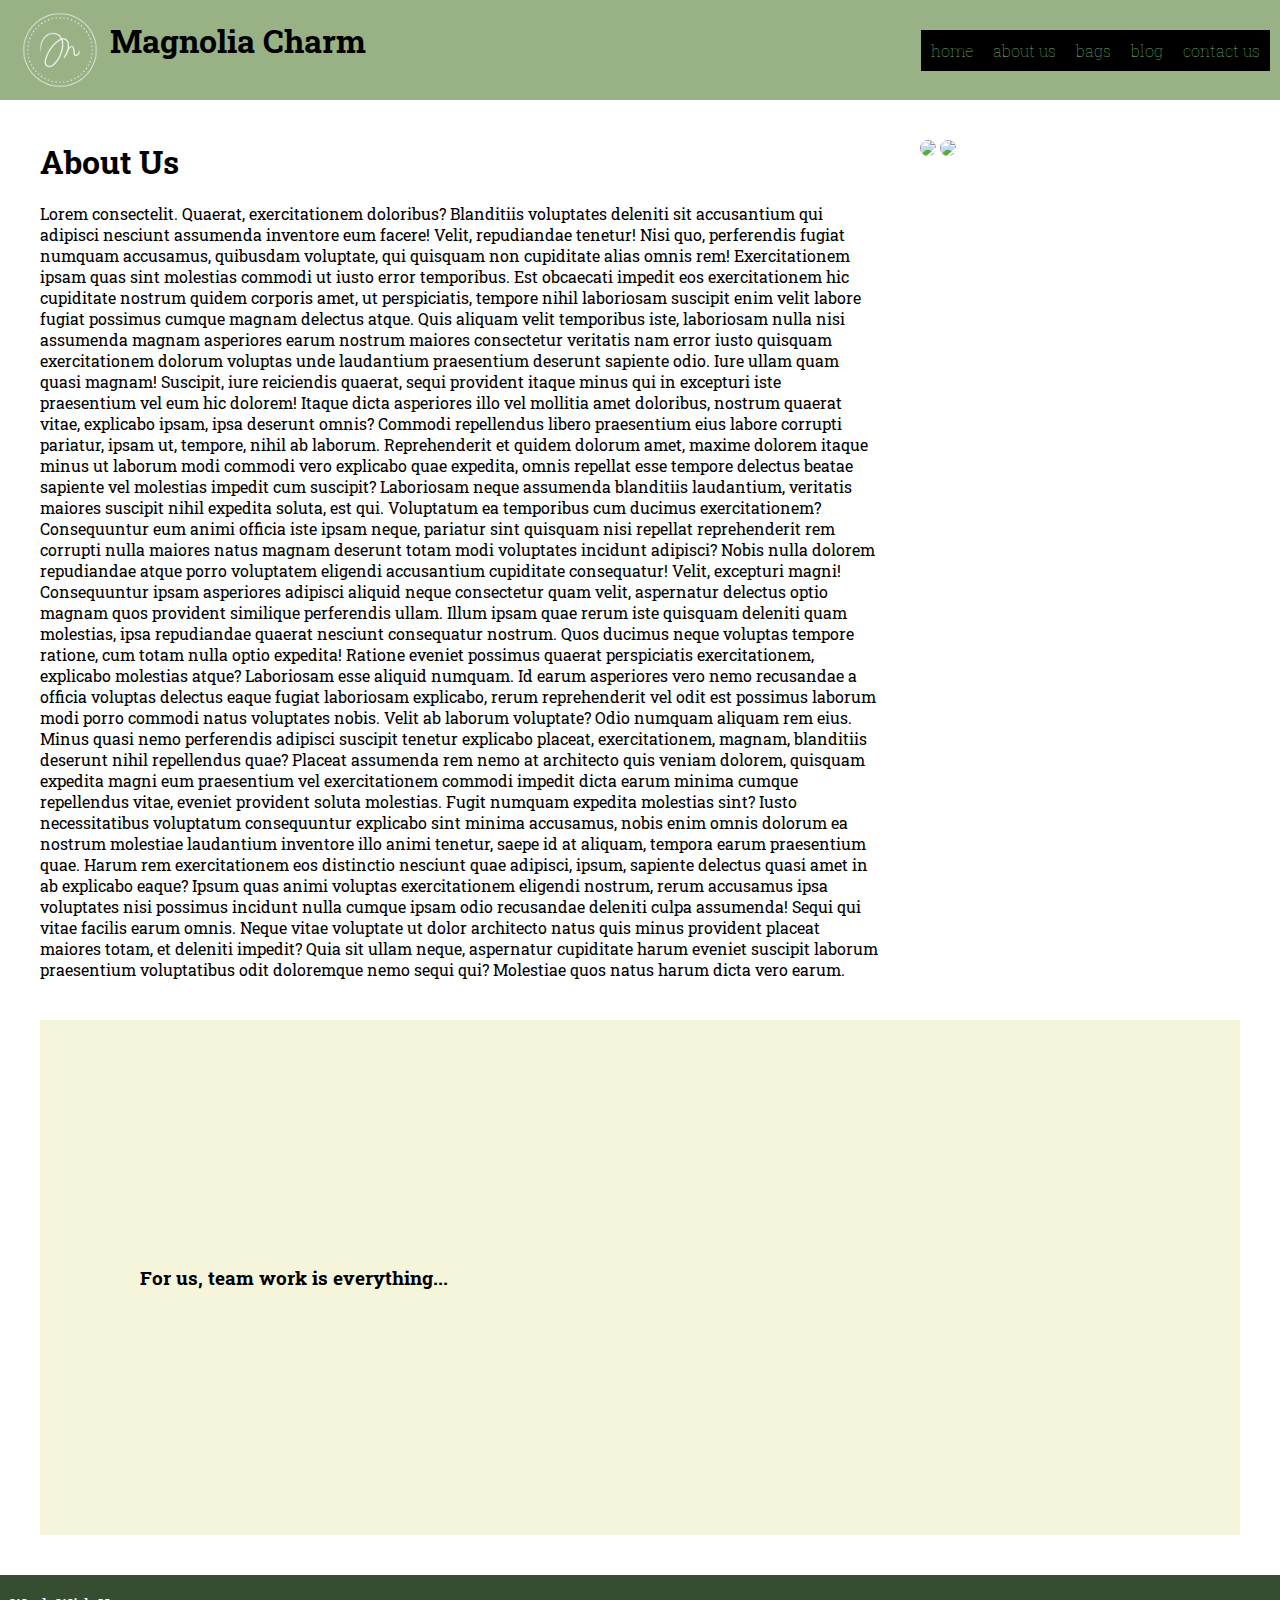
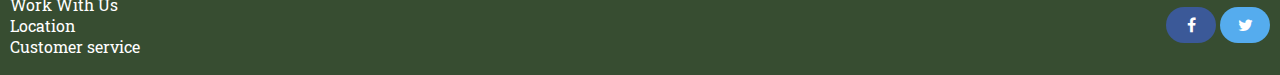
==== pages/about-us.html @ bbe24be5 "first commit" ====
<!DOCTYPE html>
<html lang="en">
<head>
    <meta charset="UTF-8">
    <meta http-equiv="X-UA-Compatible" content="IE=edge">
    <meta name="viewport" content="width=device-width, initial-scale=1.0">
    <title>Meet Our Company</title>
    <link rel="stylesheet" href="../style.css">

<link rel="preconnect" href="https://fonts.googleapis.com">
<link rel="preconnect" href="https://fonts.gstatic.com" crossorigin>
<link href="https://fonts.googleapis.com/css2?family=Roboto+Slab:wght@300;700&display=swap" rel="stylesheet">
<link rel="stylesheet" href="https://cdnjs.cloudflare.com/ajax/libs/font-awesome/4.7.0/css/font-awesome.min.css">

</head>
<body>
    <header>
        <div class="logo">
            <img width="100" alt="logo-magnolia" src="../assets/logo-magnolia.png"/>
            <h1>Magnolia Charm</h1> 
        </div>
        <nav>
            <ul> 
                <li><a href="../index.html">home</a></li>
                <li><a href="./about-us.html">about us</a></li>
                <li><a href="./bags.html">bags</a></li>
                <li><a href="./blog.html">blog</a></li>
                <li><a href="./contact-us.html">contact us</a></li>
            </ul>
        </nav>
    </header>

    <main class="container">
        <div id="about-us">
            <div class="about-us-content">
                <h1>About Us</h1>
                <p>Lorem consectelit. Quaerat, exercitationem doloribus? Blanditiis voluptates deleniti sit accusantium qui adipisci nesciunt assumenda inventore eum facere! Velit, repudiandae tenetur! Nisi quo, perferendis fugiat numquam accusamus, quibusdam voluptate, qui quisquam non cupiditate alias omnis rem! Exercitationem ipsam quas sint molestias commodi ut iusto error temporibus. Est obcaecati impedit eos exercitationem hic cupiditate nostrum quidem corporis amet, ut perspiciatis, tempore nihil laboriosam suscipit enim velit labore fugiat possimus cumque magnam delectus atque. Quis aliquam velit temporibus iste, laboriosam nulla nisi assumenda magnam asperiores earum nostrum maiores consectetur veritatis nam error iusto quisquam exercitationem dolorum voluptas unde laudantium praesentium deserunt sapiente odio. Iure ullam quam quasi magnam! Suscipit, iure reiciendis quaerat, sequi provident itaque minus qui in excepturi iste praesentium vel eum hic dolorem! Itaque dicta asperiores illo vel mollitia amet doloribus, nostrum quaerat vitae, explicabo ipsam, ipsa deserunt omnis? Commodi repellendus libero praesentium eius labore corrupti pariatur, ipsam ut, tempore, nihil ab laborum. Reprehenderit et quidem dolorum amet, maxime dolorem itaque minus ut laborum modi commodi vero explicabo quae expedita, omnis repellat esse tempore delectus beatae sapiente vel molestias impedit cum suscipit? Laboriosam neque assumenda blanditiis laudantium, veritatis maiores suscipit nihil expedita soluta, est qui. Voluptatum ea temporibus cum ducimus exercitationem? Consequuntur eum animi officia iste ipsam neque, pariatur sint quisquam nisi repellat reprehenderit rem corrupti nulla maiores natus magnam deserunt totam modi voluptates incidunt adipisci? Nobis nulla dolorem repudiandae atque porro voluptatem eligendi accusantium cupiditate consequatur! Velit, excepturi magni! Consequuntur ipsam asperiores adipisci aliquid neque consectetur quam velit, aspernatur delectus optio magnam quos provident similique perferendis ullam. Illum ipsam quae rerum iste quisquam deleniti quam molestias, ipsa repudiandae quaerat nesciunt consequatur nostrum. Quos ducimus neque voluptas tempore ratione, cum totam nulla optio expedita! Ratione eveniet possimus quaerat perspiciatis exercitationem, explicabo molestias atque? Laboriosam esse aliquid numquam. Id earum asperiores vero nemo recusandae a officia voluptas delectus eaque fugiat laboriosam explicabo, rerum reprehenderit vel odit est possimus laborum modi porro commodi natus voluptates nobis. Velit ab laborum voluptate? Odio numquam aliquam rem eius. Minus quasi nemo perferendis adipisci suscipit tenetur explicabo placeat, exercitationem, magnam, blanditiis deserunt nihil repellendus quae? Placeat assumenda rem nemo at architecto quis veniam dolorem, quisquam expedita magni eum praesentium vel exercitationem commodi impedit dicta earum minima cumque repellendus vitae, eveniet provident soluta molestias. Fugit numquam expedita molestias sint? Iusto necessitatibus voluptatum consequuntur explicabo sint minima accusamus, nobis enim omnis dolorum ea nostrum molestiae laudantium inventore illo animi tenetur, saepe id at aliquam, tempora earum praesentium quae. Harum rem exercitationem eos distinctio nesciunt quae adipisci, ipsum, sapiente delectus quasi amet in ab explicabo eaque? Ipsum quas animi voluptas exercitationem eligendi nostrum, rerum accusamus ipsa voluptates nisi possimus incidunt nulla cumque ipsam odio recusandae deleniti culpa assumenda! Sequi qui vitae facilis earum omnis. Neque vitae voluptate ut dolor architecto natus quis minus provident placeat maiores totam, et deleniti impedit? Quia sit ullam neque, aspernatur cupiditate harum eveniet suscipit laborum praesentium voluptatibus odit doloremque nemo sequi qui? Molestiae quos natus harum dicta vero earum.</p>
            </div>
            <div class="gallery">
                <img src="../assets/work1.jpg" />
                <img src="../assets/work2.jpg" />
            </div>
        </div>
    </main>

    <section class="container">  
        <div>
            <h3> For us, team work is everything... </h3>
            <iframe width="560" height="315" src="https://www.youtube.com/embed/UZTyvbmW92M" title="YouTube video player" frameborder="0" allow="accelerometer; autoplay; clipboard-write; encrypted-media; gyroscope; picture-in-picture" allowfullscreen></iframe>
        </div>
    </section>
        <footer>
            <div>
                <ul>
                    <li><a href="#"></a>Work With Us</a> </li> 
                    <li><a href="#"></a>Location</a> </li>
                    <li><a href="#"></a>Customer service</a> </li>
                </ul> 
            </div>
            
            <ul>
                <a href="#" class="fa fa-facebook"></a>
                <a href="#" class="fa fa-twitter"></a>
            </ul>
        
        </footer>
</body>
</html>
---- style.css ----
*{
    padding: 0;
    margin: 0;
    font-family: 'Roboto Slab', serif;
}
.container{
    width:100%;
    max-width:1200px;
    padding:0 15px;
    margin:40px auto;
}

.bagsb a:hover{
    transform: scale(1.5);
}

header{
    display: flex;
    height: 80px;
    background-color: #98B285;
    justify-content: space-between;
    align-items: center;
    padding: 10px;
}
    header nav ul{
        display: flex;
        height: 80px;
        background-color: #98B285;
        justify-content: space-between;
        align-items: center;
        list-style-type: none;
    }
        header nav ul li a{
            text-decoration: none;
            color:rgb(108, 174, 113)
        }

.logo{
    display: flex;
    align-items: center;
}

.logo-png{
    height: 50px;
    margin-right: 10px;
}

nav a{
    font-weight: 50;
    padding: 10px;
    background-color: #000000;
}
nav a:hover{
background: azure;
}

h1{
    font-weight:40px;
    margin-bottom:20px;
}

logo-magnolia.png{
    display: flex;
    align-items: center;
    height: 50px;
    margin-right: 10px;
}

.container-left,
.container-right{
    position:relative;
    overflow:hidden;
}

.title{
    font-size: 2rem;
    color:#374d31;
    position:absolute;
    left:10%;
    right:10%;
    top: 10%;
    max-width:100%;
}

#home{
    display:grid;
    grid-template-columns: 70% 30%;
    grid-column-gap:40px;
}

.imghome{
    width: 100%;
}

.text1{
    text-align: justify;
}

.container-right a{
    width:100%;
    max-width:140px;
    display:block;
    margin:20px auto;
    border-radius:10px;
    background:green;
    text-transform: uppercase;
    text-align:center;
    text-decoration:none;
    font-weight:700;
    padding:10px;
    color:#ffffff;
}

/*PAGE - ABOUT US*/
#about-us{
    display:grid;
    grid-template-columns:70% 30%;
    grid-column-gap:40px;
}

section div {
    background-color: beige;
    padding: 100px;
    display: flex;
    align-items: center;
}

#about-us img{
    max-width:100%;
    border-radius:10px;
    margin-bottom:20px;
}

/*PAGE - BAGS*/
#bags{
    display:grid;
    grid-template-columns:50% 50%;
    grid-column-gap:40px;
    text-align:center;

}

    #bags img{
        border-radius:10px;
    }

.collection{
    padding:40px;
    border-radius:10px;
    position:relative;
    overflow:hidden;
    border:1px solid #cccccc;
    margin-bottom:40px;
}

/*PAGE - BLOG*/
#blog article{
    margin-bottom:40px;
}

    #blog article h2{
        margin-bottom:20px;
    }

    /*PAGE - FORM*/


    .containerform{
        width:40%;
        max-width:1200px;
        text-align: center;
        padding:25px 25px;
        margin:40px auto;
        background-color:beige
    
    }
    form h2{
        text-align: center;
    }
    .style1{
        padding: 10px;
        display: flex;
        flex-direction: column;
        row-gap: 16px;
    }

    footer{
        background-color: #374d31;
        display: flex;
        height: 80px;
        justify-content: space-between;
        align-items: center;
        padding: 10px;
        color: #ffffff;
    }
    
        .fa {
        padding: 10px;
        font-size: 20px;
        width: 30px;
        text-align: center;
        text-decoration: none;
        border-radius:40px;
        }

        .fa:hover {
        opacity: 0.7;
        }

        /* Facebook */
        .fa-facebook {
        background: #3B5998;
        color: white;
        }
        /* Twitter */
        .fa-twitter {
        background: #55ACEE;
        color:white
        }
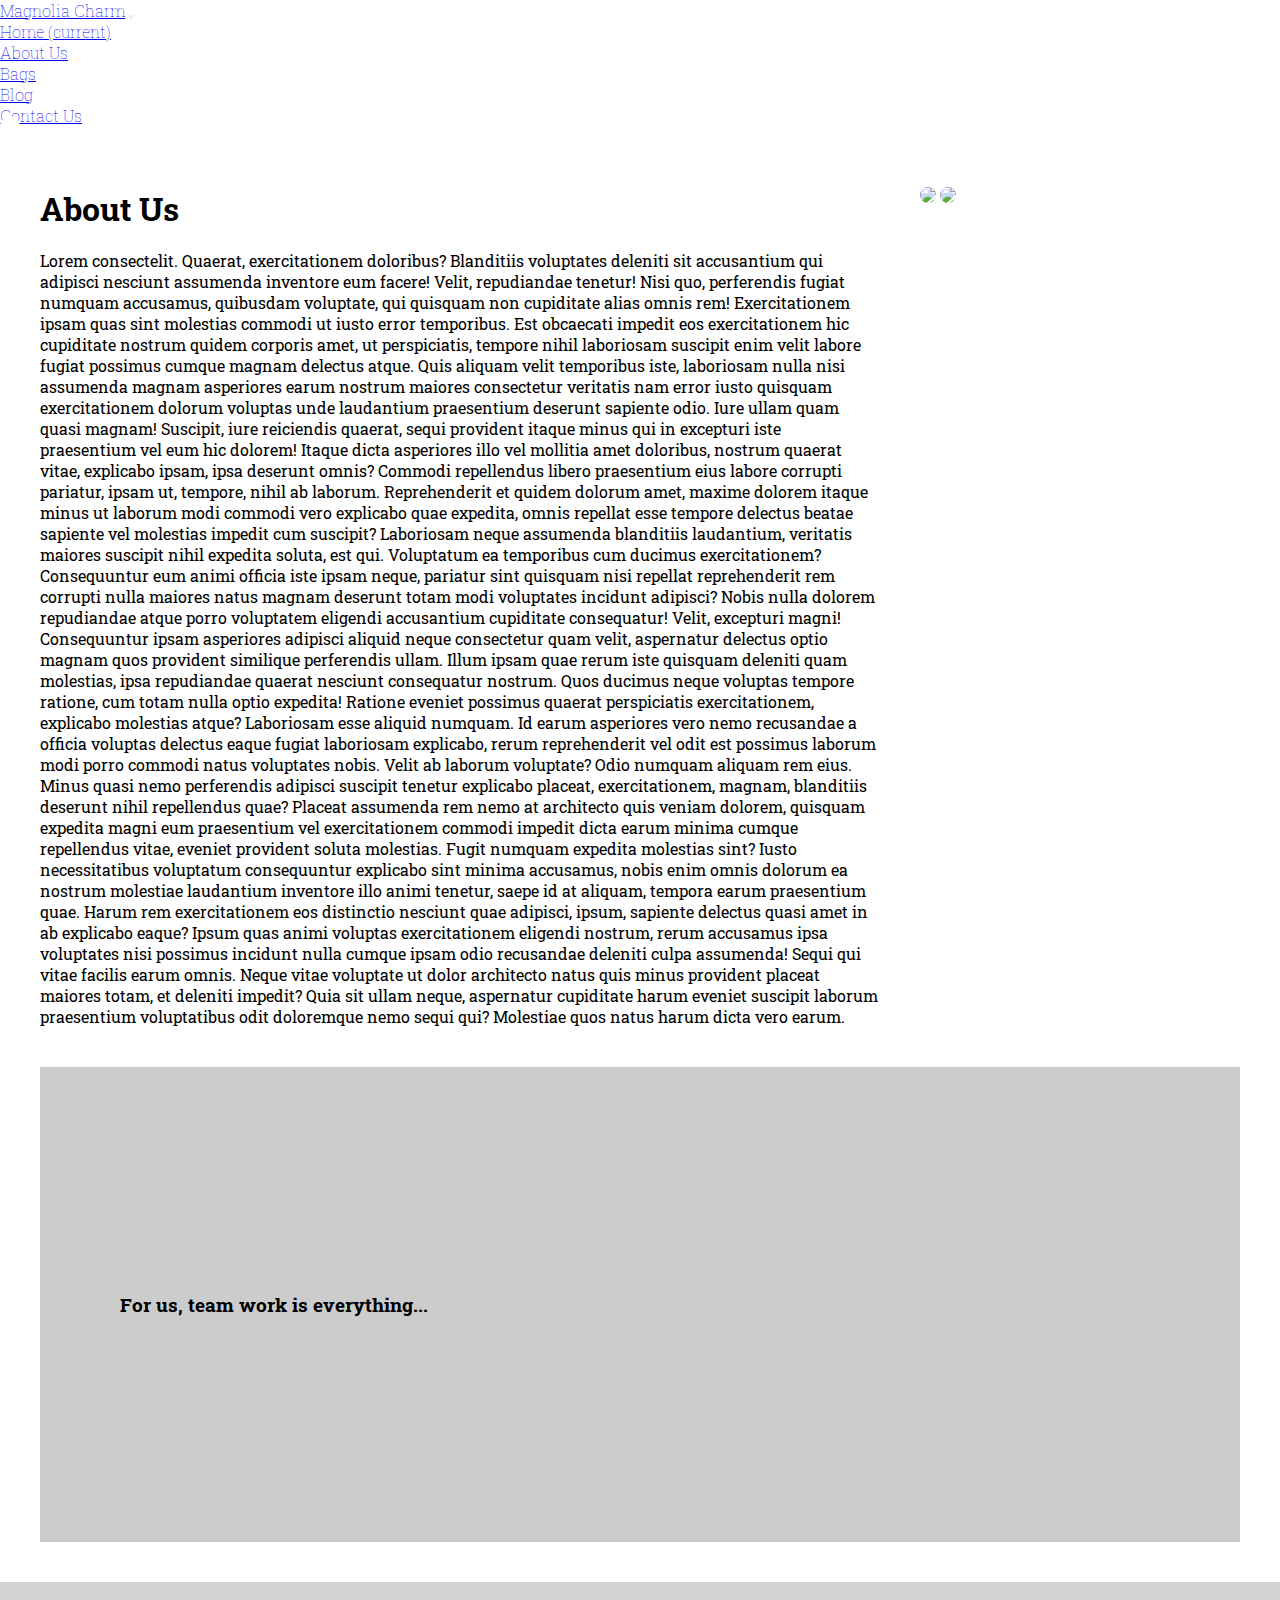
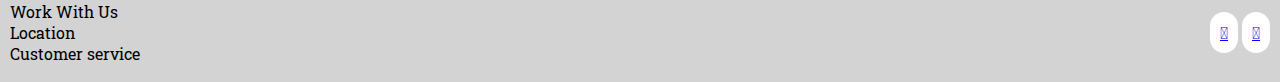
==== commit f895ad6d: "entrega v2.0" ====
--- a/pages/about-us.html
+++ b/pages/about-us.html
@@ -5,7 +5,23 @@
     <meta http-equiv="X-UA-Compatible" content="IE=edge">
     <meta name="viewport" content="width=device-width, initial-scale=1.0">
     <title>Meet Our Company</title>
+
+    <!--CDN CSS-->
     <link rel="stylesheet" href="../style.css">
+
+     <!-- CDN BOOSTRAP VAPOR-->
+     <link rel="stylesheet" href="https://bootswatch.com/5/lux/bootstrap.min.css">
+
+        <!--CDN FONTAWESOME-->
+    <link rel="stylesheet" href="https://cdnjs.cloudflare.com/ajax/libs/font-awesome/6.2.1/css/all.min.css"
+    integrity="sha512-MV7K8+y+gLIBoVD59lQIYicR65iaqukzvf/nwasF0nqhPay5w/9lJmVM2hMDcnK1OnMGCdVK+iQrJ7lzPJQd1w=="
+    crossorigin="anonymous" referrerpolicy="no-referrer" />
+
+
+    <!--CDN ANIMATE --> 
+<link rel="stylesheet"
+href="https://cdnjs.cloudflare.com/ajax/libs/animate.css/4.1.1/animate.min.css"/>
+
 
 <link rel="preconnect" href="https://fonts.googleapis.com">
 <link rel="preconnect" href="https://fonts.gstatic.com" crossorigin>
@@ -15,18 +31,37 @@
 </head>
 <body>
     <header>
-        <div class="logo">
-            <img width="100" alt="logo-magnolia" src="../assets/logo-magnolia.png"/>
-            <h1>Magnolia Charm</h1> 
-        </div>
-        <nav>
-            <ul> 
-                <li><a href="../index.html">home</a></li>
-                <li><a href="./about-us.html">about us</a></li>
-                <li><a href="./bags.html">bags</a></li>
-                <li><a href="./blog.html">blog</a></li>
-                <li><a href="./contact-us.html">contact us</a></li>
-            </ul>
+        <nav class="navbar navbar-expand-lg navbar-dark bg-primary">
+            <div class="container-fluid">
+                <a class="navbar-brand" href="/index.html">Magnolia Charm</a>
+                <button class="navbar-toggler" type="button" data-bs-toggle="collapse" data-bs-target="#navbarColor01"
+                    aria-controls="navbarColor01" aria-expanded="false" aria-label="Toggle navigation">
+                    <span class="navbar-toggler-icon"></span>
+                </button>
+                <div class="collapse navbar-collapse" id="navbarColor01">
+                    <ul class="navbar-nav me-auto">
+                        <li class="nav-item">
+                            <a class="nav-link" href="/index.html">Home
+                                <span class="visually-hidden">(current)</span>
+                            </a>
+                        </li>
+                        <li class="nav-item">
+                            <a class="nav-link active" href="./about-us.html">About Us</a>
+                        </li>
+                        <li class="nav-item">
+                            <a class="nav-link" href="./bags.html">Bags</a>
+                        </li>
+                        <li class="nav-item">
+                            <a class="nav-link" href="./blog.html">Blog</a>
+                        </li>
+                        <li class="nav-item">
+                            <a class="nav-link" href="./contact-us.html">Contact Us</a>
+                        </li>
+                    </ul>
+                    <a href="/pages/bags.html" class="fa-solid fa-cart-shopping" ></a> 
+
+                </div>
+            </div>
         </nav>
     </header>
 
@@ -37,32 +72,42 @@
                 <p>Lorem consectelit. Quaerat, exercitationem doloribus? Blanditiis voluptates deleniti sit accusantium qui adipisci nesciunt assumenda inventore eum facere! Velit, repudiandae tenetur! Nisi quo, perferendis fugiat numquam accusamus, quibusdam voluptate, qui quisquam non cupiditate alias omnis rem! Exercitationem ipsam quas sint molestias commodi ut iusto error temporibus. Est obcaecati impedit eos exercitationem hic cupiditate nostrum quidem corporis amet, ut perspiciatis, tempore nihil laboriosam suscipit enim velit labore fugiat possimus cumque magnam delectus atque. Quis aliquam velit temporibus iste, laboriosam nulla nisi assumenda magnam asperiores earum nostrum maiores consectetur veritatis nam error iusto quisquam exercitationem dolorum voluptas unde laudantium praesentium deserunt sapiente odio. Iure ullam quam quasi magnam! Suscipit, iure reiciendis quaerat, sequi provident itaque minus qui in excepturi iste praesentium vel eum hic dolorem! Itaque dicta asperiores illo vel mollitia amet doloribus, nostrum quaerat vitae, explicabo ipsam, ipsa deserunt omnis? Commodi repellendus libero praesentium eius labore corrupti pariatur, ipsam ut, tempore, nihil ab laborum. Reprehenderit et quidem dolorum amet, maxime dolorem itaque minus ut laborum modi commodi vero explicabo quae expedita, omnis repellat esse tempore delectus beatae sapiente vel molestias impedit cum suscipit? Laboriosam neque assumenda blanditiis laudantium, veritatis maiores suscipit nihil expedita soluta, est qui. Voluptatum ea temporibus cum ducimus exercitationem? Consequuntur eum animi officia iste ipsam neque, pariatur sint quisquam nisi repellat reprehenderit rem corrupti nulla maiores natus magnam deserunt totam modi voluptates incidunt adipisci? Nobis nulla dolorem repudiandae atque porro voluptatem eligendi accusantium cupiditate consequatur! Velit, excepturi magni! Consequuntur ipsam asperiores adipisci aliquid neque consectetur quam velit, aspernatur delectus optio magnam quos provident similique perferendis ullam. Illum ipsam quae rerum iste quisquam deleniti quam molestias, ipsa repudiandae quaerat nesciunt consequatur nostrum. Quos ducimus neque voluptas tempore ratione, cum totam nulla optio expedita! Ratione eveniet possimus quaerat perspiciatis exercitationem, explicabo molestias atque? Laboriosam esse aliquid numquam. Id earum asperiores vero nemo recusandae a officia voluptas delectus eaque fugiat laboriosam explicabo, rerum reprehenderit vel odit est possimus laborum modi porro commodi natus voluptates nobis. Velit ab laborum voluptate? Odio numquam aliquam rem eius. Minus quasi nemo perferendis adipisci suscipit tenetur explicabo placeat, exercitationem, magnam, blanditiis deserunt nihil repellendus quae? Placeat assumenda rem nemo at architecto quis veniam dolorem, quisquam expedita magni eum praesentium vel exercitationem commodi impedit dicta earum minima cumque repellendus vitae, eveniet provident soluta molestias. Fugit numquam expedita molestias sint? Iusto necessitatibus voluptatum consequuntur explicabo sint minima accusamus, nobis enim omnis dolorum ea nostrum molestiae laudantium inventore illo animi tenetur, saepe id at aliquam, tempora earum praesentium quae. Harum rem exercitationem eos distinctio nesciunt quae adipisci, ipsum, sapiente delectus quasi amet in ab explicabo eaque? Ipsum quas animi voluptas exercitationem eligendi nostrum, rerum accusamus ipsa voluptates nisi possimus incidunt nulla cumque ipsam odio recusandae deleniti culpa assumenda! Sequi qui vitae facilis earum omnis. Neque vitae voluptate ut dolor architecto natus quis minus provident placeat maiores totam, et deleniti impedit? Quia sit ullam neque, aspernatur cupiditate harum eveniet suscipit laborum praesentium voluptatibus odit doloremque nemo sequi qui? Molestiae quos natus harum dicta vero earum.</p>
             </div>
             <div class="gallery">
-                <img src="../assets/work1.jpg" />
-                <img src="../assets/work2.jpg" />
+                <img class="woo animate__animated animate__fadeIn" src="../assets/work1.jpg" /> 
+                <img class="woo animate__animated animate__fadeIn" src="../assets/work2.jpg" />
             </div>
         </div>
     </main>
 
     <section class="container">  
         <div>
-            <h3> For us, team work is everything... </h3>
-            <iframe width="560" height="315" src="https://www.youtube.com/embed/UZTyvbmW92M" title="YouTube video player" frameborder="0" allow="accelerometer; autoplay; clipboard-write; encrypted-media; gyroscope; picture-in-picture" allowfullscreen></iframe>
+            <h3 class="texth3"> For us, team work is everything... </h3>
+            <iframe class=iframe height="315" src="https://www.youtube.com/embed/UZTyvbmW92M" title="YouTube video player" frameborder="0" allow="accelerometer; autoplay; clipboard-write; encrypted-media; gyroscope; picture-in-picture" allowfullscreen></iframe>
         </div>
     </section>
         <footer>
             <div>
                 <ul>
-                    <li><a href="#"></a>Work With Us</a> </li> 
+                    <li><a href=""></a>Work With Us</a> </li> 
                     <li><a href="#"></a>Location</a> </li>
                     <li><a href="#"></a>Customer service</a> </li>
                 </ul> 
             </div>
             
             <ul>
-                <a href="#" class="fa fa-facebook"></a>
-                <a href="#" class="fa fa-twitter"></a>
+                <a href="#" class="fa-brands fa-facebook-f"></a>
+                <a href="#" class="fa-brands fa-instagram"></a>
             </ul>
         
         </footer>
+
+        <!-- BOOSTRAP-->
+    <script src="https://cdn.jsdelivr.net/npm/bootstrap@5.3.0-alpha1/dist/js/bootstrap.bundle.min.js"
+    integrity="sha384-w76AqPfDkMBDXo30jS1Sgez6pr3x5MlQ1ZAGC+nuZB+EYdgRZgiwxhTBTkF7CXvN"
+    crossorigin="anonymous"></script>
+        <!-- WOW JS-->
+    <script src="js/wow.min.js"></script>
+    <script>
+        new WOW().init();
+    </script>
 </body>
 </html>--- a/style.css
+++ b/style.css
@@ -1,219 +1,353 @@
-*{
+* {
     padding: 0;
     margin: 0;
     font-family: 'Roboto Slab', serif;
 }
-.container{
-    width:100%;
-    max-width:1200px;
-    padding:0 15px;
-    margin:40px auto;
-}
-
-.bagsb a:hover{
+
+.container {
+    width: 100%;
+    max-width: 1200px;
+    padding: 0 15px;
+    margin: 40px auto;
+}
+
+
+.logo {
+    display: flex;
+    align-items: center;
+}
+
+.logo-png {
+    height: 50px;
+    margin-right: 10px;
+}
+
+nav a {
+    font-weight: 50;
+
+}
+
+h1 {
+    font-weight: 40px;
+    margin-bottom: 20px;
+}
+
+
+.container-left,
+.container-right {
+    position: relative;
+    overflow: hidden;
+}
+
+.title {
+    font-size: 2rem;
+    color: #3e314d;
+    position: absolute;
+    left: 10%;
+    right: 10%;
+    top: 10%;
+    max-width: 100%;
+}
+
+#home {
+    display: grid;
+    grid-template-columns: 70% 30%;
+    grid-column-gap: 40px;
+}
+
+.imghome {
+    width: 100%;
+}
+
+.text1 {
+    text-align: justify;
+}
+
+.container-right a {
+    width: 100%;
+    max-width: 140px;
+    display: block;
+    margin: 20px auto;
+    border-radius: 10px;
+    background: #200080;
+    text-transform: uppercase;
+    text-align: center;
+    text-decoration: none;
+    font-weight: 700;
+    padding: 10px;
+    color: #ffffff;
+}
+
+.bagsb a:hover {
     transform: scale(1.5);
 }
 
-header{
+.fa-solid {
+    background-color: #ffffff;
+    padding: 10px;
+    border-radius: 40px;
+}
+
+/*PAGE - ABOUT US*/
+#about-us {
+    display: grid;
+    grid-template-columns: 70% 30%;
+    grid-column-gap: 40px;
+}
+
+
+section div {
+    background-color: rgb(204, 204, 204);
+    padding: 80px;
+    display: flex;
+    align-items: center;
+}
+
+#about-us img {
+    max-width: 100%;
+    border-radius: 10px;
+    margin-bottom: 20px;
+}
+
+.iframe {
+    width: 570px;
+}
+
+/*PAGE - BAGS*/
+#bags {
+    display: grid;
+    grid-template-columns: 50% 50%;
+    grid-column-gap: 40px;
+    text-align: center;
+}
+
+#bags img {
+    border-radius: 10px;
+    width: 300px;
+}
+
+.collection {
+    padding: 40px;
+    border-radius: 10px;
+    position: relative;
+    overflow: hidden;
+    border: 1px solid #cccccc;
+    margin-bottom: 40px;
+}
+
+/*PAGE - BLOG*/
+#blog article {
+    margin-bottom: 40px;
+}
+
+#blog article h2 {
+    margin-bottom: 20px;
+}
+
+/*PAGE - FORM*/
+
+.containerform {
+    width: 60%;
+    max-width: 1200px;
+    text-align: center;
+    padding: 25px 25px;
+    margin: 40px auto;
+    background-color: rgb(240, 240, 240)
+}
+
+form h2 {
+    text-align: center;
+}
+
+.style1 {
+    padding: 10px;
+    display: flex;
+    flex-direction: column;
+    row-gap: 16px;
+}
+
+footer {
+    background-color: #d3d3d3;
     display: flex;
     height: 80px;
-    background-color: #98B285;
     justify-content: space-between;
     align-items: center;
     padding: 10px;
-}
-    header nav ul{
-        display: flex;
-        height: 80px;
-        background-color: #98B285;
-        justify-content: space-between;
-        align-items: center;
-        list-style-type: none;
-    }
-        header nav ul li a{
-            text-decoration: none;
-            color:rgb(108, 174, 113)
-        }
-
-.logo{
-    display: flex;
-    align-items: center;
-}
-
-.logo-png{
-    height: 50px;
-    margin-right: 10px;
-}
-
-nav a{
-    font-weight: 50;
-    padding: 10px;
-    background-color: #000000;
-}
-nav a:hover{
-background: azure;
-}
-
-h1{
-    font-weight:40px;
-    margin-bottom:20px;
-}
-
-logo-magnolia.png{
-    display: flex;
-    align-items: center;
-    height: 50px;
-    margin-right: 10px;
-}
-
-.container-left,
-.container-right{
-    position:relative;
-    overflow:hidden;
-}
-
-.title{
-    font-size: 2rem;
-    color:#374d31;
-    position:absolute;
-    left:10%;
-    right:10%;
-    top: 10%;
-    max-width:100%;
-}
-
-#home{
-    display:grid;
-    grid-template-columns: 70% 30%;
-    grid-column-gap:40px;
-}
-
-.imghome{
-    width: 100%;
-}
-
-.text1{
-    text-align: justify;
-}
-
-.container-right a{
-    width:100%;
-    max-width:140px;
-    display:block;
-    margin:20px auto;
-    border-radius:10px;
-    background:green;
-    text-transform: uppercase;
-    text-align:center;
-    text-decoration:none;
-    font-weight:700;
-    padding:10px;
-    color:#ffffff;
-}
-
-/*PAGE - ABOUT US*/
-#about-us{
-    display:grid;
-    grid-template-columns:70% 30%;
-    grid-column-gap:40px;
-}
-
-section div {
-    background-color: beige;
-    padding: 100px;
-    display: flex;
-    align-items: center;
-}
-
-#about-us img{
-    max-width:100%;
-    border-radius:10px;
-    margin-bottom:20px;
-}
-
-/*PAGE - BAGS*/
-#bags{
-    display:grid;
-    grid-template-columns:50% 50%;
-    grid-column-gap:40px;
-    text-align:center;
-
-}
-
-    #bags img{
-        border-radius:10px;
-    }
-
-.collection{
-    padding:40px;
-    border-radius:10px;
-    position:relative;
-    overflow:hidden;
-    border:1px solid #cccccc;
-    margin-bottom:40px;
-}
-
-/*PAGE - BLOG*/
-#blog article{
-    margin-bottom:40px;
-}
-
-    #blog article h2{
-        margin-bottom:20px;
-    }
-
-    /*PAGE - FORM*/
-
-
-    .containerform{
-        width:40%;
-        max-width:1200px;
+    color: #000000;
+}
+
+.fa {
+    padding: 10px;
+    font-size: 20px;
+    width: 30px;
+    text-align: center;
+    text-decoration: none;
+    border-radius: 40px;
+}
+
+.fa-brands{
+    background-color: #ffffff;
+    padding: 10px;
+    border-radius: 40px;
+}
+
+@media screen and (max-width: 768px) {
+
+    /* HOME */
+
+    .title {
+        font-size: 2rem;
+        color: #3e314d;
+        position: absolute;
+        left: 10%;
+        right: 10%;
+        top: 10%;
+        max-width: 100%;
+    }
+
+    #home {
+        display: grid;
+        grid-template-columns: 100%;
+        grid-column-gap: 40px;
+    }
+
+    .text1 {
+        text-align: justify;
+    }
+
+    /*PAGE - ABOUT US*/
+    #about-us {
+        display: grid;
+        grid-template-columns: 100%;
+    }
+
+    section div {
+        background-color: rgb(204, 204, 204);
+        padding: 20px;
+        display: flex;    
+    }
+
+    .texth3 {
+        font-size: 10px;
+    }
+
+    #about-us img {
+        max-width: 45%;
+        border-radius: 10px;
+        margin-bottom: 20px;
+    }
+
+    .iframe {
+        width: 50%;
+    }
+
+    /*PAGE BAGS*/
+    #bags img {
+        border-radius: 10px;
+        width: 200px;
+    }
+
+    .containerform {
+        width: 45%;
         text-align: center;
-        padding:25px 25px;
-        margin:40px auto;
-        background-color:beige
-    
-    }
-    form h2{
-        text-align: center;
-    }
-    .style1{
+        padding: 15px 15px;
+        margin: 30px auto;
+        background-color: rgb(78, 0, 166)
+    }
+
+    /*PAGE CONTACT US*/
+    form h2 {
+        color: rgb(240, 240, 240)
+    }
+
+    label {
+        color: #d3d3d3;
+    }
+
+    /*FOOTER*/
+    footer {
+        background-color: #000000;
+        padding: 10px;
+        color: #ffffff;
+        font-size: 15px;
+    }
+}
+
+@media screen and (max-width: 575px) {
+    /* HOME */
+
+    .title {
+        font-size: 1rem;
+        color: #3e314d;
+        position: absolute;
+        left: 10%;
+        right: 10%;
+        top: 10%;
+        max-width: 100%;
+    }
+
+    /*PAGE - ABOUT US*/
+    #about-us {
+        display: grid;
+        grid-template-columns: 100%;
+    }
+
+    section div {
+        background-color: rgb(204, 204, 204);
         padding: 10px;
         display: flex;
-        flex-direction: column;
-        row-gap: 16px;
-    }
-
-    footer{
-        background-color: #374d31;
-        display: flex;
-        height: 80px;
-        justify-content: space-between;
         align-items: center;
+    }
+
+    .texth3 {
+        font-size: 10px;
+    }
+
+    #about-us img {
+        max-width: 30%;
+        border-radius: 10px;
+        margin-bottom: 20px;
+    }
+
+    .iframe {
+        width: 50%;
+    }
+
+    /*PAGE BAGS*/
+    #bags {
+        display: block;
+        margin: 0 auto;
+        grid-template-columns: 50%;
+        text-align: center;
+    }
+
+    #bags img {
+        border-radius: 5px;
+        width: 200px;
+    }
+
+    /*PAGE CONTACT US*/
+    .containerform {
+        width: 40%;
+        text-align: center;
+        padding: 10px 10px;
+        margin: 20px auto;
+        background-color: rgb(78, 0, 166)
+    }
+
+    form h2 {
+        color: rgb(240, 240, 240)
+    }
+
+    label {
+        color: #d3d3d3;
+    }
+
+    /*FOOTER*/
+    footer {
+        background-color: #000000;
         padding: 10px;
         color: #ffffff;
-    }
-    
-        .fa {
-        padding: 10px;
-        font-size: 20px;
-        width: 30px;
-        text-align: center;
-        text-decoration: none;
-        border-radius:40px;
-        }
-
-        .fa:hover {
-        opacity: 0.7;
-        }
-
-        /* Facebook */
-        .fa-facebook {
-        background: #3B5998;
-        color: white;
-        }
-        /* Twitter */
-        .fa-twitter {
-        background: #55ACEE;
-        color:white
-        }+        font-size: 10px;
+    }
+}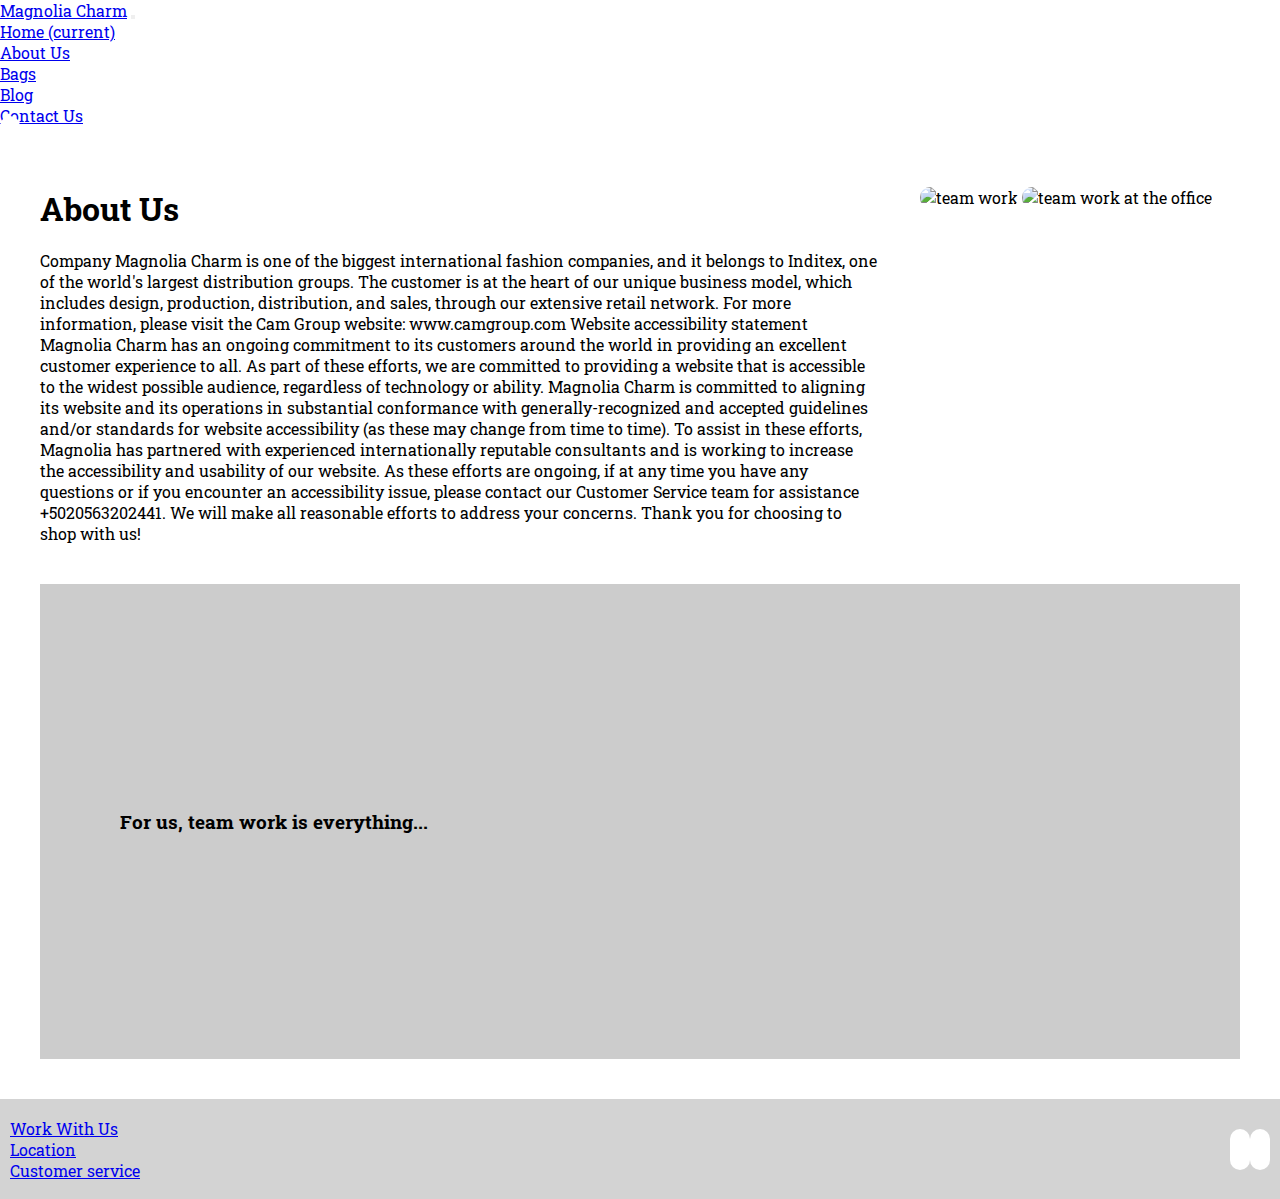
==== commit d756e53b: "Cambios finales" ====
--- a/pages/about-us.html
+++ b/pages/about-us.html
@@ -1,39 +1,44 @@
 <!DOCTYPE html>
 <html lang="en">
+
 <head>
     <meta charset="UTF-8">
     <meta http-equiv="X-UA-Compatible" content="IE=edge">
     <meta name="viewport" content="width=device-width, initial-scale=1.0">
     <title>Meet Our Company</title>
+    <link rel="icon" type="image/x-icon" href="/assets/favicon.svg">
+    <meta name="description" content="We started from scratch, but here we are now. Learn more from us.">
+    <meta name="keywords"
+        content="STORY TIME, DIY BAGS, EARRINGS, ACCESORIES, ACCS, GIFT, MAGNOLIA, MAGNOLIA CHARM, CHARMS, BAGS, PURSE, GIFT SHOP">
 
     <!--CDN CSS-->
-    <link rel="stylesheet" href="../style.css">
+    <link rel="stylesheet" href="../css/main.css">
 
-     <!-- CDN BOOSTRAP VAPOR-->
-     <link rel="stylesheet" href="https://bootswatch.com/5/lux/bootstrap.min.css">
+    <!-- CDN BOOSTRAP VAPOR-->
+    <link rel="stylesheet" href="https://bootswatch.com/5/lux/bootstrap.min.css">
 
-        <!--CDN FONTAWESOME-->
+    <!--CDN FONTAWESOME-->
     <link rel="stylesheet" href="https://cdnjs.cloudflare.com/ajax/libs/font-awesome/6.2.1/css/all.min.css"
-    integrity="sha512-MV7K8+y+gLIBoVD59lQIYicR65iaqukzvf/nwasF0nqhPay5w/9lJmVM2hMDcnK1OnMGCdVK+iQrJ7lzPJQd1w=="
-    crossorigin="anonymous" referrerpolicy="no-referrer" />
+        integrity="sha512-MV7K8+y+gLIBoVD59lQIYicR65iaqukzvf/nwasF0nqhPay5w/9lJmVM2hMDcnK1OnMGCdVK+iQrJ7lzPJQd1w=="
+        crossorigin="anonymous" referrerpolicy="no-referrer" />
+
+    <!--CDN ANIMATE -->
+    <link rel="stylesheet" href="https://cdnjs.cloudflare.com/ajax/libs/animate.css/4.1.1/animate.min.css" />
+
+    <!--GOOGLE FONTS-->
+    <link rel="preconnect" href="https://fonts.googleapis.com">
+    <link rel="preconnect" href="https://fonts.gstatic.com" crossorigin>
+    <link href="https://fonts.googleapis.com/css2?family=Roboto+Slab:wght@300;700&display=swap" rel="stylesheet">
 
 
-    <!--CDN ANIMATE --> 
-<link rel="stylesheet"
-href="https://cdnjs.cloudflare.com/ajax/libs/animate.css/4.1.1/animate.min.css"/>
+</head>
 
-
-<link rel="preconnect" href="https://fonts.googleapis.com">
-<link rel="preconnect" href="https://fonts.gstatic.com" crossorigin>
-<link href="https://fonts.googleapis.com/css2?family=Roboto+Slab:wght@300;700&display=swap" rel="stylesheet">
-<link rel="stylesheet" href="https://cdnjs.cloudflare.com/ajax/libs/font-awesome/4.7.0/css/font-awesome.min.css">
-
-</head>
 <body>
     <header>
+        <!-- BOOTSTRAP NAV BAR-->
         <nav class="navbar navbar-expand-lg navbar-dark bg-primary">
             <div class="container-fluid">
-                <a class="navbar-brand" href="/index.html">Magnolia Charm</a>
+                <a class="navbar-brand" href="../">Magnolia Charm</a>
                 <button class="navbar-toggler" type="button" data-bs-toggle="collapse" data-bs-target="#navbarColor01"
                     aria-controls="navbarColor01" aria-expanded="false" aria-label="Toggle navigation">
                     <span class="navbar-toggler-icon"></span>
@@ -41,7 +46,7 @@
                 <div class="collapse navbar-collapse" id="navbarColor01">
                     <ul class="navbar-nav me-auto">
                         <li class="nav-item">
-                            <a class="nav-link" href="/index.html">Home
+                            <a class="nav-link" href="../">Home
                                 <span class="visually-hidden">(current)</span>
                             </a>
                         </li>
@@ -58,7 +63,7 @@
                             <a class="nav-link" href="./contact-us.html">Contact Us</a>
                         </li>
                     </ul>
-                    <a href="/pages/bags.html" class="fa-solid fa-cart-shopping" ></a> 
+                    <a href="./bags.html" class="fa-solid fa-cart-shopping"></a>
 
                 </div>
             </div>
@@ -69,45 +74,74 @@
         <div id="about-us">
             <div class="about-us-content">
                 <h1>About Us</h1>
-                <p>Lorem consectelit. Quaerat, exercitationem doloribus? Blanditiis voluptates deleniti sit accusantium qui adipisci nesciunt assumenda inventore eum facere! Velit, repudiandae tenetur! Nisi quo, perferendis fugiat numquam accusamus, quibusdam voluptate, qui quisquam non cupiditate alias omnis rem! Exercitationem ipsam quas sint molestias commodi ut iusto error temporibus. Est obcaecati impedit eos exercitationem hic cupiditate nostrum quidem corporis amet, ut perspiciatis, tempore nihil laboriosam suscipit enim velit labore fugiat possimus cumque magnam delectus atque. Quis aliquam velit temporibus iste, laboriosam nulla nisi assumenda magnam asperiores earum nostrum maiores consectetur veritatis nam error iusto quisquam exercitationem dolorum voluptas unde laudantium praesentium deserunt sapiente odio. Iure ullam quam quasi magnam! Suscipit, iure reiciendis quaerat, sequi provident itaque minus qui in excepturi iste praesentium vel eum hic dolorem! Itaque dicta asperiores illo vel mollitia amet doloribus, nostrum quaerat vitae, explicabo ipsam, ipsa deserunt omnis? Commodi repellendus libero praesentium eius labore corrupti pariatur, ipsam ut, tempore, nihil ab laborum. Reprehenderit et quidem dolorum amet, maxime dolorem itaque minus ut laborum modi commodi vero explicabo quae expedita, omnis repellat esse tempore delectus beatae sapiente vel molestias impedit cum suscipit? Laboriosam neque assumenda blanditiis laudantium, veritatis maiores suscipit nihil expedita soluta, est qui. Voluptatum ea temporibus cum ducimus exercitationem? Consequuntur eum animi officia iste ipsam neque, pariatur sint quisquam nisi repellat reprehenderit rem corrupti nulla maiores natus magnam deserunt totam modi voluptates incidunt adipisci? Nobis nulla dolorem repudiandae atque porro voluptatem eligendi accusantium cupiditate consequatur! Velit, excepturi magni! Consequuntur ipsam asperiores adipisci aliquid neque consectetur quam velit, aspernatur delectus optio magnam quos provident similique perferendis ullam. Illum ipsam quae rerum iste quisquam deleniti quam molestias, ipsa repudiandae quaerat nesciunt consequatur nostrum. Quos ducimus neque voluptas tempore ratione, cum totam nulla optio expedita! Ratione eveniet possimus quaerat perspiciatis exercitationem, explicabo molestias atque? Laboriosam esse aliquid numquam. Id earum asperiores vero nemo recusandae a officia voluptas delectus eaque fugiat laboriosam explicabo, rerum reprehenderit vel odit est possimus laborum modi porro commodi natus voluptates nobis. Velit ab laborum voluptate? Odio numquam aliquam rem eius. Minus quasi nemo perferendis adipisci suscipit tenetur explicabo placeat, exercitationem, magnam, blanditiis deserunt nihil repellendus quae? Placeat assumenda rem nemo at architecto quis veniam dolorem, quisquam expedita magni eum praesentium vel exercitationem commodi impedit dicta earum minima cumque repellendus vitae, eveniet provident soluta molestias. Fugit numquam expedita molestias sint? Iusto necessitatibus voluptatum consequuntur explicabo sint minima accusamus, nobis enim omnis dolorum ea nostrum molestiae laudantium inventore illo animi tenetur, saepe id at aliquam, tempora earum praesentium quae. Harum rem exercitationem eos distinctio nesciunt quae adipisci, ipsum, sapiente delectus quasi amet in ab explicabo eaque? Ipsum quas animi voluptas exercitationem eligendi nostrum, rerum accusamus ipsa voluptates nisi possimus incidunt nulla cumque ipsam odio recusandae deleniti culpa assumenda! Sequi qui vitae facilis earum omnis. Neque vitae voluptate ut dolor architecto natus quis minus provident placeat maiores totam, et deleniti impedit? Quia sit ullam neque, aspernatur cupiditate harum eveniet suscipit laborum praesentium voluptatibus odit doloremque nemo sequi qui? Molestiae quos natus harum dicta vero earum.</p>
+                <p>Company
+                    Magnolia Charm is one of the biggest international fashion companies, and it belongs to Inditex, one
+                    of the
+                    world's largest distribution groups.
+
+                    The customer is at the heart of our unique business model, which includes design, production,
+                    distribution, and sales, through our extensive retail network.
+
+                    For more information, please visit the Cam Group website: www.camgroup.com
+
+                    Website accessibility statement
+
+                    Magnolia Charm has an ongoing commitment to its customers around the world in providing an excellent
+                    customer
+                    experience to all. As part of these efforts, we are committed to providing a website that is
+                    accessible to the widest possible audience, regardless of technology or ability. Magnolia Charm is
+                    committed
+                    to aligning its website and its operations in substantial conformance with generally-recognized and
+                    accepted guidelines and/or standards for website accessibility (as these may change from time to
+                    time). To assist in these efforts, Magnolia has partnered with experienced internationally reputable
+                    consultants and is working to increase the accessibility and usability of our website.
+
+                    As these efforts are ongoing, if at any time you have any questions or if you encounter an
+                    accessibility issue, please contact our Customer Service team for assistance +5020563202441. We will
+                    make all reasonable efforts to address your concerns. Thank you for choosing to shop with us!</p>
             </div>
             <div class="gallery">
-                <img class="woo animate__animated animate__fadeIn" src="../assets/work1.jpg" /> 
-                <img class="woo animate__animated animate__fadeIn" src="../assets/work2.jpg" />
+                <img class="woo animate__animated animate__fadeIn" src="../assets/work1.jpg" alt="team work" />
+                <img class="woo animate__animated animate__fadeIn" src="../assets/work2.jpg"
+                    alt="team work at the office" />
             </div>
         </div>
     </main>
 
-    <section class="container">  
+    <section class="container">
         <div>
             <h3 class="texth3"> For us, team work is everything... </h3>
-            <iframe class=iframe height="315" src="https://www.youtube.com/embed/UZTyvbmW92M" title="YouTube video player" frameborder="0" allow="accelerometer; autoplay; clipboard-write; encrypted-media; gyroscope; picture-in-picture" allowfullscreen></iframe>
+            <iframe class=iframe height="315" src="https://www.youtube.com/embed/UZTyvbmW92M"
+                title="YouTube video player" frameborder="0"
+                allow="accelerometer; autoplay; clipboard-write; encrypted-media; gyroscope; picture-in-picture"
+                allowfullscreen></iframe>
         </div>
     </section>
-        <footer>
-            <div>
-                <ul>
-                    <li><a href=""></a>Work With Us</a> </li> 
-                    <li><a href="#"></a>Location</a> </li>
-                    <li><a href="#"></a>Customer service</a> </li>
-                </ul> 
-            </div>
-            
+    <footer>
+        <div>
             <ul>
-                <a href="#" class="fa-brands fa-facebook-f"></a>
-                <a href="#" class="fa-brands fa-instagram"></a>
+                <li><a href="../pages/contact-us.html">Work With Us</a> </li>
+                    <li><a href="https://www.google.com/maps/place/Oakland+Mall/@14.5987057,-90.509795,17z/data=!3m1!4b1!4m6!3m5!1s0x8589a3c793b98d83:0xeef9af0a626eb633!8m2!3d14.5987057!4d-90.5076063!16s%2Fg%2F11c5t04kf9">Location</a> </li>
+                    <li><a href="../pages/contact-us.html">Customer service</a> </li>
             </ul>
-        
-        </footer>
+        </div>
 
-        <!-- BOOSTRAP-->
+        <ul>
+            <a href="https://es-la.facebook.com/" class="fa-brands fa-facebook-f"></a>
+            <a href="https://www.instagram.com/accounts/login/" class="fa-brands fa-instagram"></a>
+        </ul>
+
+    </footer>
+
+    <!-- BOOSTRAP-->
     <script src="https://cdn.jsdelivr.net/npm/bootstrap@5.3.0-alpha1/dist/js/bootstrap.bundle.min.js"
-    integrity="sha384-w76AqPfDkMBDXo30jS1Sgez6pr3x5MlQ1ZAGC+nuZB+EYdgRZgiwxhTBTkF7CXvN"
-    crossorigin="anonymous"></script>
-        <!-- WOW JS-->
+        integrity="sha384-w76AqPfDkMBDXo30jS1Sgez6pr3x5MlQ1ZAGC+nuZB+EYdgRZgiwxhTBTkF7CXvN"
+        crossorigin="anonymous"></script>
+    <!-- WOW JS-->
     <script src="js/wow.min.js"></script>
     <script>
         new WOW().init();
     </script>
 </body>
+
 </html>--- a/css/main.css
+++ b/css/main.css
@@ -0,0 +1,310 @@
+/* COLORS*/
+* {
+  padding: 0;
+  margin: 0;
+  font-family: "Roboto Slab", serif;
+}
+
+/*HOME*/
+.container {
+  width: 100%;
+  max-width: 1200px;
+  padding: 0 15px;
+  margin: 40px auto;
+}
+.container h1 {
+  font-weight: 40px;
+  margin-bottom: 20px;
+}
+
+.container-left {
+  position: relative;
+  overflow: hidden;
+}
+.container-left .title {
+  font-size: 2rem;
+  color: #3e314d;
+  position: absolute;
+  left: 10%;
+  right: 10%;
+  top: 10%;
+  max-width: 100%;
+}
+.container-right {
+  position: relative;
+  overflow: hidden;
+}
+.container-right a {
+  width: 100%;
+  max-width: 140px;
+  display: block;
+  margin: 20px auto;
+  border-radius: 10px;
+  background: #3925be;
+  text-transform: uppercase;
+  text-align: center;
+  text-decoration: none;
+  font-weight: 700;
+  padding: 10px;
+  color: #ffffff;
+}
+
+.navbar .fa-solid {
+  background-color: #ffffff;
+  padding: 10px;
+  border-radius: 40px;
+}
+
+#home {
+  display: grid;
+  grid-template-columns: 70% 30%;
+  grid-column-gap: 40px;
+}
+#home .imghome {
+  width: 100%;
+}
+#home .text1 {
+  text-align: justify;
+}
+#home .bagsb a:hover {
+  transform: scale(1.5);
+  color: #ffffff;
+}
+
+#about-us {
+  display: grid;
+  grid-template-columns: 70% 30%;
+  grid-column-gap: 40px;
+}
+#about-us img {
+  max-width: 100%;
+  border-radius: 10px;
+  margin-bottom: 20px;
+}
+
+section div {
+  background-color: rgb(204, 204, 204);
+  padding: 80px;
+  display: flex;
+  align-items: center;
+}
+
+.iframe {
+  width: 570px;
+}
+
+#bags {
+  display: grid;
+  grid-template-columns: 50% 50%;
+  grid-column-gap: 40px;
+  text-align: center;
+}
+#bags img {
+  border-radius: 10px;
+  width: 300px;
+}
+
+.collection {
+  padding: 40px;
+  border-radius: 10px;
+  position: relative;
+  overflow: hidden;
+  border: 1px solid #cccccc;
+  margin-bottom: 40px;
+}
+
+#blog article {
+  margin-bottom: 40px;
+}
+#blog article h2 {
+  margin-bottom: 20px;
+}
+
+.contbsc {
+  display: flex;
+  flex-direction: row;
+  justify-content: space-around;
+}
+.contbsc .btn--believe {
+  background-color: #f8b9ff;
+  padding: 10px;
+  text-align: center;
+  width: 100px;
+}
+.contbsc .btn--share {
+  background-color: #ca93f5;
+  padding: 10px;
+  text-align: center;
+  width: 100px;
+}
+.contbsc .btn--create {
+  background-color: #9d6eeb;
+  padding: 10px;
+  text-align: center;
+  width: 100px;
+}
+
+.containerform {
+  width: 60%;
+  max-width: 1200px;
+  text-align: center;
+  padding: 25px 25px;
+  margin: 40px auto;
+  background-color: rgb(240, 240, 240);
+}
+.containerform form h2 {
+  text-align: center;
+}
+.containerform .style1 {
+  padding: 10px;
+  display: flex;
+  flex-direction: column;
+  row-gap: 16px;
+}
+
+footer {
+  background-color: #d3d3d3;
+  display: flex;
+  height: 80px;
+  justify-content: space-between;
+  align-items: center;
+  padding: 10px;
+  color: #000000;
+}
+footer .fa {
+  padding: 10px;
+  font-size: 20px;
+  width: 30px;
+  text-align: center;
+  text-decoration: none;
+  border-radius: 40px;
+}
+footer .fa-brands {
+  background-color: #ffffff;
+  padding: 10px;
+  border-radius: 40px;
+}
+
+@media screen and (max-width: 768px) {
+  .title {
+    font-size: 2rem;
+    color: #3e314d;
+    position: absolute;
+    left: 10%;
+    right: 10%;
+    top: 10%;
+    max-width: 100%;
+  }
+  #home {
+    display: grid;
+    grid-template-columns: 100%;
+    grid-column-gap: 40px;
+  }
+  #home .text1 {
+    text-align: justify;
+  }
+  #about-us {
+    display: grid;
+    grid-template-columns: 100%;
+  }
+  #about-us img {
+    max-width: 45%;
+    border-radius: 10px;
+    margin-bottom: 20px;
+  }
+  section div {
+    background-color: rgb(204, 204, 204);
+    padding: 20px;
+    display: flex;
+  }
+  .texth3 {
+    font-size: 10px;
+  }
+  .iframe {
+    width: 50%;
+  }
+  #bags img {
+    border-radius: 10px;
+    width: 200px;
+  }
+  .containerform {
+    width: 45%;
+    text-align: center;
+    padding: 15px 15px;
+    margin: 30px auto;
+    background-color: rgb(78, 0, 166);
+  }
+  .containerform form h2 {
+    color: rgb(240, 240, 240);
+  }
+  .containerform label {
+    color: #d3d3d3;
+  }
+  footer {
+    background-color: #000000;
+    padding: 10px;
+    color: #ffffff;
+    font-size: 15px;
+  }
+}
+@media screen and (max-width: 575px) {
+  .title {
+    font-size: 1rem;
+    color: #3e314d;
+    position: absolute;
+    left: 10%;
+    right: 10%;
+    top: 10%;
+    max-width: 100%;
+  }
+  #about-us {
+    display: grid;
+    grid-template-columns: 100%;
+  }
+  #about-us img {
+    max-width: 30%;
+    border-radius: 10px;
+    margin-bottom: 20px;
+  }
+  section div {
+    background-color: rgb(204, 204, 204);
+    padding: 10px;
+    display: flex;
+    align-items: center;
+  }
+  .texth3 {
+    font-size: 10px;
+  }
+  .iframe {
+    width: 50%;
+  }
+  #bags {
+    display: block;
+    margin: 0 auto;
+    grid-template-columns: 50%;
+    text-align: center;
+  }
+  #bags img {
+    border-radius: 5px;
+    width: 200px;
+  }
+  .containerform {
+    width: 40%;
+    text-align: center;
+    padding: 10px 10px;
+    margin: 20px auto;
+    background-color: rgb(78, 0, 166);
+  }
+  .containerform form h2 {
+    color: rgb(240, 240, 240);
+  }
+  .containerform label {
+    color: #d3d3d3;
+  }
+  footer {
+    background-color: #000000;
+    padding: 10px;
+    color: #ffffff;
+    font-size: 10px;
+  }
+}/*# sourceMappingURL=main.css.map */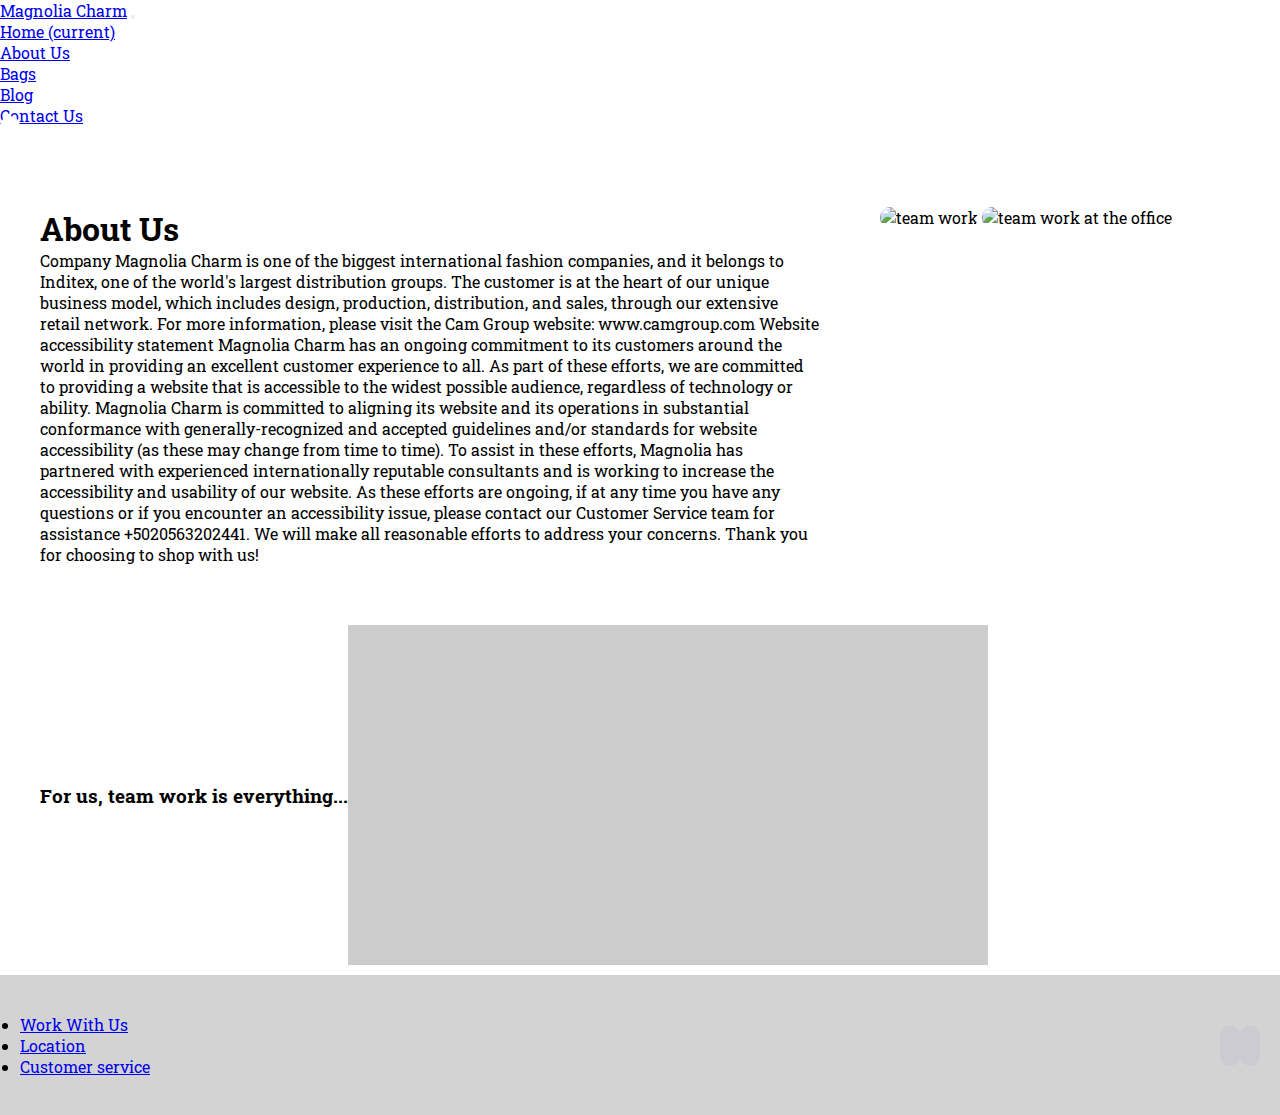
==== commit 4ceab81f: "FINAL-MAGNOLIA" ====
--- a/pages/about-us.html
+++ b/pages/about-us.html
@@ -6,7 +6,7 @@
     <meta http-equiv="X-UA-Compatible" content="IE=edge">
     <meta name="viewport" content="width=device-width, initial-scale=1.0">
     <title>Meet Our Company</title>
-    <link rel="icon" type="image/x-icon" href="/assets/favicon.svg">
+    <link rel="icon" type="image/x-icon" href="../assets/favicon.svg">
     <meta name="description" content="We started from scratch, but here we are now. Learn more from us.">
     <meta name="keywords"
         content="STORY TIME, DIY BAGS, EARRINGS, ACCESORIES, ACCS, GIFT, MAGNOLIA, MAGNOLIA CHARM, CHARMS, BAGS, PURSE, GIFT SHOP">
@@ -108,21 +108,21 @@
         </div>
     </main>
 
-    <section class="container">
-        <div>
-            <h3 class="texth3"> For us, team work is everything... </h3>
-            <iframe class=iframe height="315" src="https://www.youtube.com/embed/UZTyvbmW92M"
-                title="YouTube video player" frameborder="0"
-                allow="accelerometer; autoplay; clipboard-write; encrypted-media; gyroscope; picture-in-picture"
-                allowfullscreen></iframe>
-        </div>
+    <section class="containeriframe">
+        <h3> For us, team work is everything... </h3>
+        <iframe class="iframe" src="https://www.youtube.com/embed/UZTyvbmW92M" title="YouTube video player"
+            frameborder="0"
+            allow="accelerometer; autoplay; clipboard-write; encrypted-media; gyroscope; picture-in-picture"
+            allowfullscreen></iframe>
     </section>
     <footer>
         <div>
             <ul>
                 <li><a href="../pages/contact-us.html">Work With Us</a> </li>
-                    <li><a href="https://www.google.com/maps/place/Oakland+Mall/@14.5987057,-90.509795,17z/data=!3m1!4b1!4m6!3m5!1s0x8589a3c793b98d83:0xeef9af0a626eb633!8m2!3d14.5987057!4d-90.5076063!16s%2Fg%2F11c5t04kf9">Location</a> </li>
-                    <li><a href="../pages/contact-us.html">Customer service</a> </li>
+                <li><a
+                        href="https://www.google.com/maps/place/Oakland+Mall/@14.5987057,-90.509795,17z/data=!3m1!4b1!4m6!3m5!1s0x8589a3c793b98d83:0xeef9af0a626eb633!8m2!3d14.5987057!4d-90.5076063!16s%2Fg%2F11c5t04kf9">Location</a>
+                </li>
+                <li><a href="../pages/contact-us.html">Customer service</a> </li>
             </ul>
         </div>
 
--- a/css/main.css
+++ b/css/main.css
@@ -1,40 +1,66 @@
-/* COLORS*/
 * {
   padding: 0;
   margin: 0;
   font-family: "Roboto Slab", serif;
 }
 
-/*HOME*/
-.container {
+.mediaindex .container {
   width: 100%;
   max-width: 1200px;
   padding: 0 15px;
   margin: 40px auto;
 }
-.container h1 {
-  font-weight: 40px;
-  margin-bottom: 20px;
-}
-
-.container-left {
+.mediaindex .container-left {
   position: relative;
   overflow: hidden;
 }
-.container-left .title {
+.mediaindex .container-left .title {
   font-size: 2rem;
-  color: #3e314d;
+  color: #cbcbd1;
   position: absolute;
   left: 10%;
   right: 10%;
   top: 10%;
   max-width: 100%;
 }
-.container-right {
+.mediaindex .container-right {
   position: relative;
   overflow: hidden;
 }
-.container-right a {
+.mediaindex h1 {
+  font-weight: 40px;
+  margin-bottom: 20px;
+}
+
+.containeriframe {
+  display: flex;
+  width: 100%;
+  height: 100%;
+  max-width: 1200px;
+  padding: 0 15px;
+  margin: 10px auto;
+  align-items: center;
+  align-content: center;
+  flex-wrap: wrap;
+}
+.containeriframe .texth3 {
+  background-color: linear-gradient(#dededd, rgba(173, 184, 255, 0));
+  color: black;
+}
+.containeriframe .iframe {
+  width: 100%;
+  max-width: 600px;
+  height: 300px;
+  background-color: rgb(204, 204, 204);
+  padding: 20px;
+  flex: 100%;
+}
+
+.container {
+  margin: 20px;
+}
+
+body main a {
   width: 100%;
   max-width: 140px;
   display: block;
@@ -48,6 +74,10 @@
   padding: 10px;
   color: #ffffff;
 }
+body main a:hover {
+  transform: scale(1.5);
+  color: #ffffff;
+}
 
 .navbar .fa-solid {
   background-color: #ffffff;
@@ -59,6 +89,7 @@
   display: grid;
   grid-template-columns: 70% 30%;
   grid-column-gap: 40px;
+  margin: 40px 0;
 }
 #home .imghome {
   width: 100%;
@@ -66,15 +97,14 @@
 #home .text1 {
   text-align: justify;
 }
-#home .bagsb a:hover {
-  transform: scale(1.5);
-  color: #ffffff;
-}
 
 #about-us {
   display: grid;
-  grid-template-columns: 70% 30%;
-  grid-column-gap: 40px;
+  grid-template-columns: 65% 30%;
+  grid-column-gap: 5%;
+  padding: 40px 15px;
+  max-width: 1200px;
+  margin: 0 auto;
 }
 #about-us img {
   max-width: 100%;
@@ -82,17 +112,6 @@
   margin-bottom: 20px;
 }
 
-section div {
-  background-color: rgb(204, 204, 204);
-  padding: 80px;
-  display: flex;
-  align-items: center;
-}
-
-.iframe {
-  width: 570px;
-}
-
 #bags {
   display: grid;
   grid-template-columns: 50% 50%;
@@ -103,8 +122,7 @@
   border-radius: 10px;
   width: 300px;
 }
-
-.collection {
+#bags .collection {
   padding: 40px;
   border-radius: 10px;
   position: relative;
@@ -113,44 +131,13 @@
   margin-bottom: 40px;
 }
 
-#blog article {
-  margin-bottom: 40px;
-}
-#blog article h2 {
-  margin-bottom: 20px;
-}
-
-.contbsc {
-  display: flex;
-  flex-direction: row;
-  justify-content: space-around;
-}
-.contbsc .btn--believe {
-  background-color: #f8b9ff;
-  padding: 10px;
-  text-align: center;
-  width: 100px;
-}
-.contbsc .btn--share {
-  background-color: #ca93f5;
-  padding: 10px;
-  text-align: center;
-  width: 100px;
-}
-.contbsc .btn--create {
-  background-color: #9d6eeb;
-  padding: 10px;
-  text-align: center;
-  width: 100px;
-}
-
 .containerform {
   width: 60%;
   max-width: 1200px;
   text-align: center;
   padding: 25px 25px;
   margin: 40px auto;
-  background-color: rgb(240, 240, 240);
+  background-color: #cbcbd1;
 }
 .containerform form h2 {
   text-align: center;
@@ -165,10 +152,10 @@
 footer {
   background-color: #d3d3d3;
   display: flex;
-  height: 80px;
+  height: 100px;
   justify-content: space-between;
   align-items: center;
-  padding: 10px;
+  padding: 20px;
   color: #000000;
 }
 footer .fa {
@@ -180,7 +167,7 @@
   border-radius: 40px;
 }
 footer .fa-brands {
-  background-color: #ffffff;
+  background-color: #cbcbd1;
   padding: 10px;
   border-radius: 40px;
 }
@@ -189,7 +176,6 @@
   .title {
     font-size: 2rem;
     color: #3e314d;
-    position: absolute;
     left: 10%;
     right: 10%;
     top: 10%;
@@ -213,9 +199,11 @@
     margin-bottom: 20px;
   }
   section div {
-    background-color: rgb(204, 204, 204);
+    color: #ffffff;
+    background-color: #cbcbd1;
     padding: 20px;
     display: flex;
+    justify-content: center;
   }
   .texth3 {
     font-size: 10px;
@@ -232,7 +220,7 @@
     text-align: center;
     padding: 15px 15px;
     margin: 30px auto;
-    background-color: rgb(78, 0, 166);
+    background-color: #3925be;
   }
   .containerform form h2 {
     color: rgb(240, 240, 240);
@@ -246,12 +234,14 @@
     color: #ffffff;
     font-size: 15px;
   }
+  footer a {
+    color: #ffffff;
+  }
 }
 @media screen and (max-width: 575px) {
   .title {
-    font-size: 1rem;
+    font-size: 1.5rem;
     color: #3e314d;
-    position: absolute;
     left: 10%;
     right: 10%;
     top: 10%;
@@ -267,10 +257,11 @@
     margin-bottom: 20px;
   }
   section div {
-    background-color: rgb(204, 204, 204);
+    color: #ffffff;
+    background-color: #3925be;
     padding: 10px;
     display: flex;
-    align-items: center;
+    justify-content: center;
   }
   .texth3 {
     font-size: 10px;
@@ -293,7 +284,7 @@
     text-align: center;
     padding: 10px 10px;
     margin: 20px auto;
-    background-color: rgb(78, 0, 166);
+    background-color: #3925be;
   }
   .containerform form h2 {
     color: rgb(240, 240, 240);
@@ -307,4 +298,13 @@
     color: #ffffff;
     font-size: 10px;
   }
+  footer a {
+    color: #ffffff;
+  }
+}
+#blog article {
+  margin-bottom: 40px;
+}
+#blog article h2 {
+  margin-bottom: 20px;
 }/*# sourceMappingURL=main.css.map */